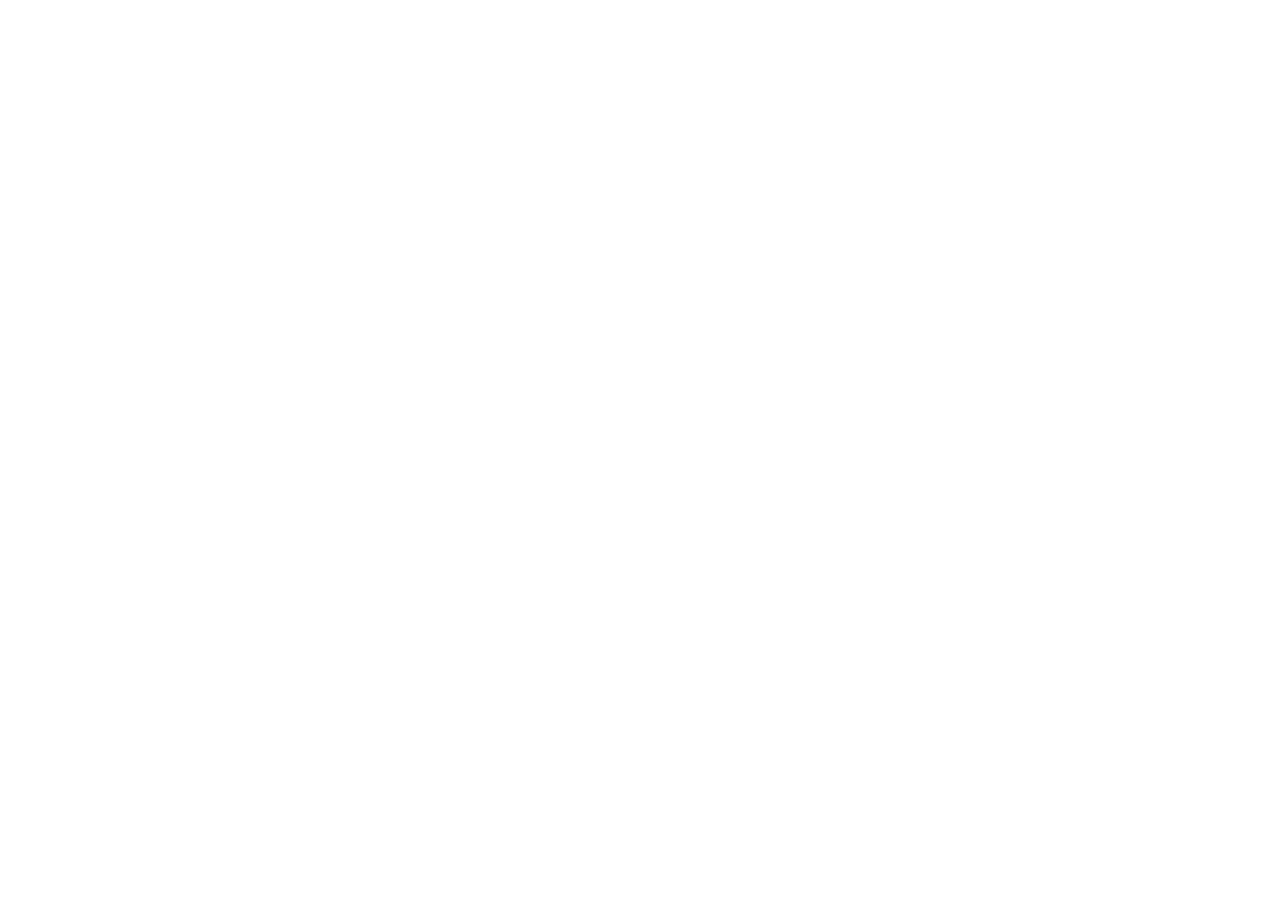
==== slider/index.html @ 31a46245 "slider filein slider create for slide by button and auto slider and demo image attactched" ====
<!DOCTYPE html>
<html lang="en">

<head>
    <meta charset="UTF-8">
    <meta http-equiv="X-UA-Compatible" content="IE=edge">
    <meta name="viewport" content="width=device-width, initial-scale=1.0">
    <title>Slider</title>
    <link rel="stylesheet" href="style.css">
</head>

<body>

    <script src="script.js"></script>
</body>

</html>
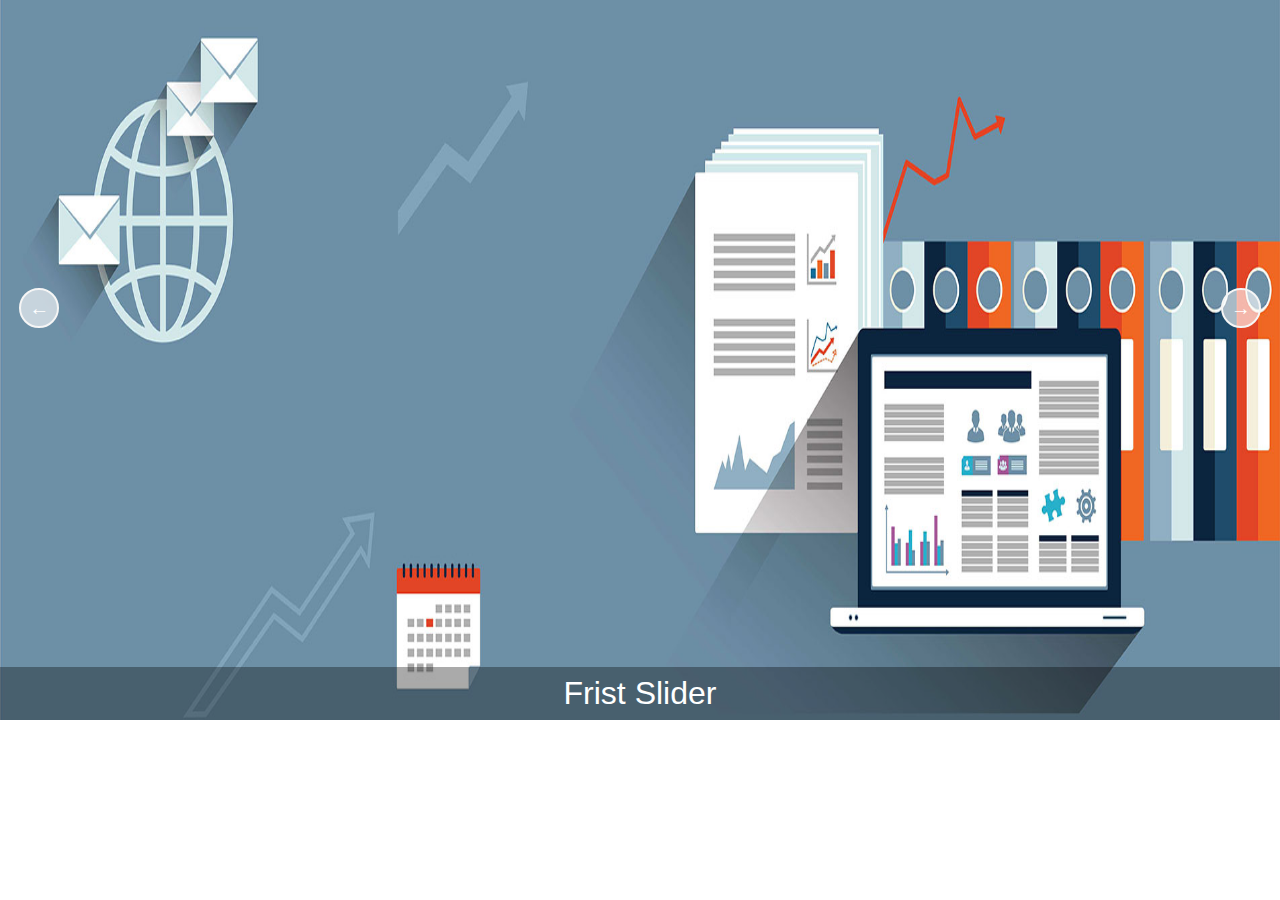
==== commit 0e3a66e3: "slider filein slider create for slide by button and auto slider and demo image attactched" ====
--- a/slider/index.html
+++ b/slider/index.html
@@ -7,9 +7,38 @@
     <meta name="viewport" content="width=device-width, initial-scale=1.0">
     <title>Slider</title>
     <link rel="stylesheet" href="style.css">
+
 </head>
 
 <body>
+    <div class="slider-container">
+        <div class="slider">
+            <div class="slide">
+                <img src="src/first.jpg" alt="Frist Slider">
+                <span>Frist Slider</span>
+            </div>
+            <div class="slide">
+                <img src="src/second.png" alt="Second Slide">
+                <span>Second Slide</span>
+            </div>
+            <div class="slide">
+                <img src="src/third.jpg" alt="Third Slider">
+                <span>Third Slider</span>
+            </div>
+            <div class="slide">
+                <img src="src/fourth.png" alt="Fourth Slider">
+                <span>Fourth Slider</span>
+            </div>
+            <div class="slide">
+                <img src="src/fifth.jpg" alt="Fifth Slider">
+                <span>Fifth Slider</span>
+            </div>
+        </div>
+        <button id="prev">&larr;</button>
+        <button id="next">&rarr;</button>
+    </div>
+
+
 
     <script src="script.js"></script>
 </body>
--- a/slider/style.css
+++ b/slider/style.css
@@ -0,0 +1,92 @@
+* {
+    margin: 0;
+    padding: 0;
+    box-sizing: border-box;
+    font-family: 'Gill Sans', 'Gill Sans MT', Calibri, 'Trebuchet MS', sans-serif;
+}
+
+.slider-container {
+    overflow: hidden;
+    width: 100%;
+}
+
+.slider {
+    display: flex;
+    position: relative;
+    height: 80vh;
+    transition: 1s;
+}
+
+.slider .slide {
+    width: 100%;
+    display: flex;
+    justify-content: center;
+}
+
+.slider .slide {
+    background-color: aqua;
+    position: relative;
+}
+
+.slider .slide img {
+    position: absolute;
+    width: 100%;
+    height: 100%;
+}
+
+.slider span {
+    display: block;
+    background-color: #00000055;
+    color: white;
+    padding: 0.5rem;
+    text-align: center;
+    align-self: flex-end;
+    z-index: 1;
+    width: 100%;
+    font-size: 2rem;
+}
+
+.slider-container button {
+    position: absolute;
+    font-size: 20px;
+    height: 40px;
+    width: 40px;
+    top: 32%;
+    border-radius: 50%;
+    border: 2px solid whitesmoke;
+    cursor: pointer;
+    background-color: #ffffff9d;
+    color: white;
+    transition: 0.6s ease;
+}
+
+.slider-container button:hover {
+    border: 2px solid whitesmoke;
+    background-color: #ffffff55;
+}
+
+.slider-container #prev {
+    left: 1.2rem;
+}
+
+.slider-container #next {
+    right: 1.2rem;
+}
+
+@media screen and (max-width:800px) {
+    .slider {
+        height: 40vh;
+    }
+    .slider span {
+        font-size: 1rem;
+    }
+    .slider-container button {
+        top: 15%;
+    }
+    .slider-container #prev {
+        left: 0.5rem;
+    }
+    .slider-container #next {
+        right: 0.5rem;
+    }
+}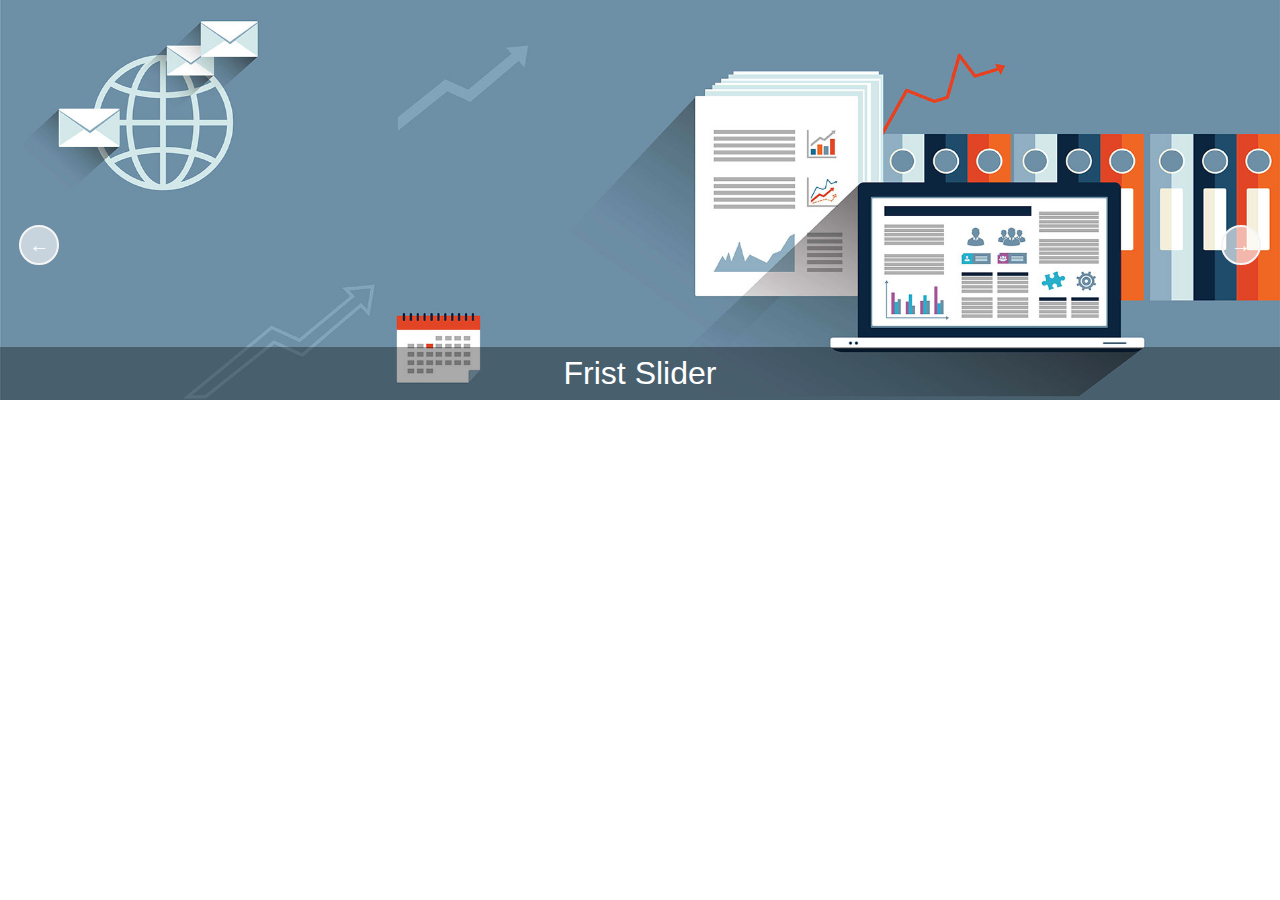
==== commit a8f79739: "slider width in add apcept ratio" ====
--- a/slider/index.html
+++ b/slider/index.html
@@ -11,6 +11,7 @@
 </head>
 
 <body>
+
     <div class="slider-container">
         <div class="slider">
             <div class="slide">
--- a/slider/style.css
+++ b/slider/style.css
@@ -7,29 +7,24 @@
 
 .slider-container {
     overflow: hidden;
-    width: 100%;
+    width: 100vw;
 }
 
 .slider {
     display: flex;
-    position: relative;
-    height: 80vh;
-    transition: 1s;
 }
 
 .slider .slide {
+    position: relative;
     width: 100%;
     display: flex;
     justify-content: center;
-}
-
-.slider .slide {
-    background-color: aqua;
-    position: relative;
+    aspect-ratio: 16/5;
 }
 
 .slider .slide img {
     position: absolute;
+    aspect-ratio: 16/5;
     width: 100%;
     height: 100%;
 }
@@ -51,7 +46,7 @@
     font-size: 20px;
     height: 40px;
     width: 40px;
-    top: 32%;
+    top: 25%;
     border-radius: 50%;
     border: 2px solid whitesmoke;
     cursor: pointer;
@@ -74,14 +69,8 @@
 }
 
 @media screen and (max-width:800px) {
-    .slider {
-        height: 40vh;
-    }
     .slider span {
         font-size: 1rem;
-    }
-    .slider-container button {
-        top: 15%;
     }
     .slider-container #prev {
         left: 0.5rem;
